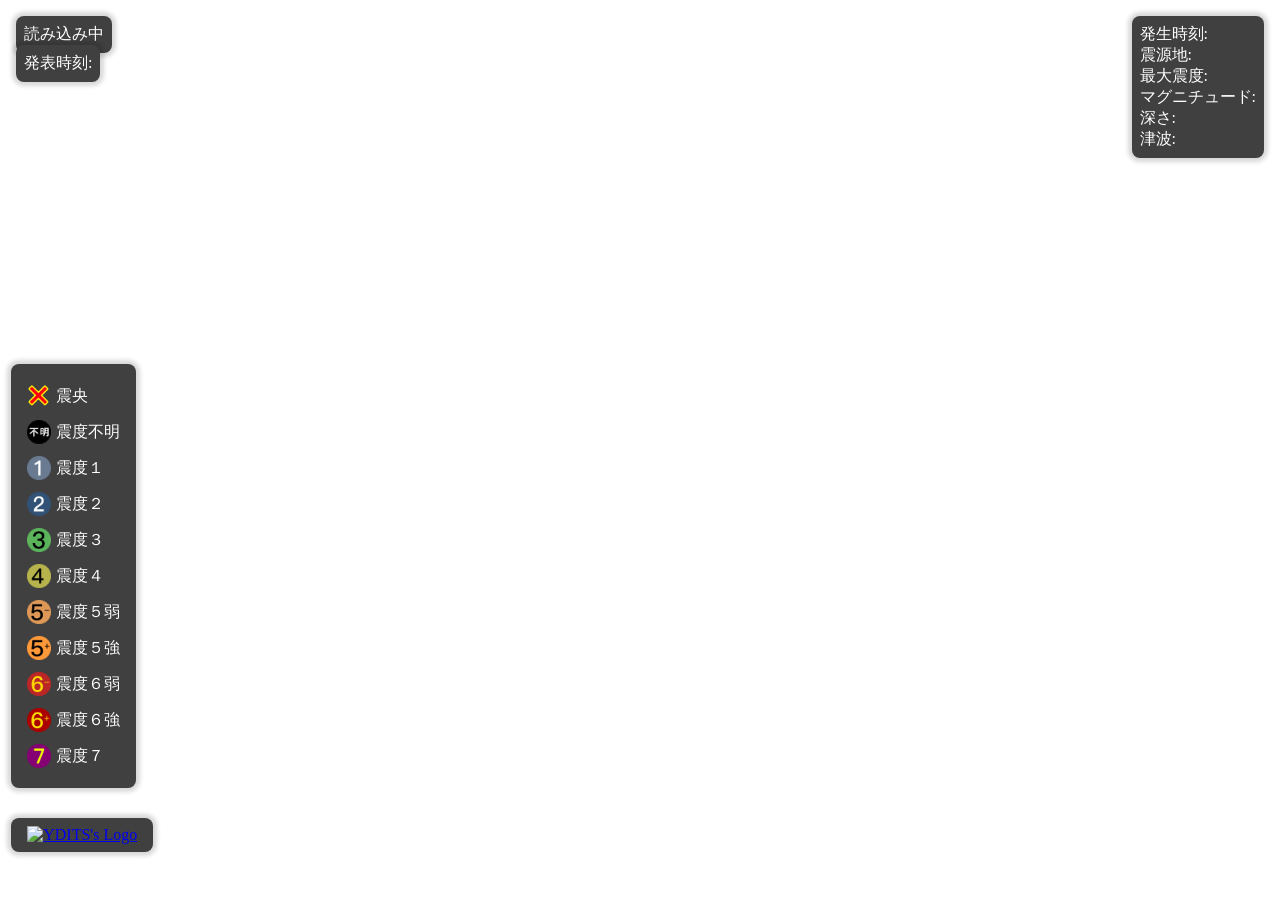
==== src/index.html @ e66be471 "Change: ディレクトリとファイルの変更等 - ディレクトリとファイルの変更 - コピーライト/ライセンス表記の追加 - [./README.md] の変更 - 軽微なリファクタリング" ====
<!--

    SSC EQMonitor

    Copyright (C) Saitama Sora Cam, よね/Yone

    Licensed under by よね/Yone.

-->
<!DOCTYPE html>
<html lang="en">


<head>
    <meta charset="UTF-8">
    <meta name="viewport" content="width=device-width, initial-scale=1.0">


    <title>SSC EQMonitor (β)0.10.5</title>


    <link rel="stylesheet" href="./styles/common.css">
    <link rel="stylesheet" href="https://unpkg.com/leaflet@1.9.4/dist/leaflet.css" />
    <link href="https://cdn.maptiler.com/maptiler-sdk-js/v1.2.0/maptiler-sdk.css" rel="stylesheet" />

    
    <script src="https://unpkg.com/leaflet@1.9.4/dist/leaflet.js"></script>
    <script src="https://cdn.maptiler.com/maptiler-sdk-js/v1.2.0/maptiler-sdk.umd.js"></script>
    <script src="https://cdn.maptiler.com/leaflet-maptilersdk/v2.0.0/leaflet-maptilersdk.js"></script>
    <script src="./scripts/main.mjs" type="module"></script>
</head>


<body>
    <div id="map">
        <div id="titleArea" class="map-items">
            <span id="eqinfoType">読み込み中</span>
        </div>


        <div id="timeArea" class="map-items">
            <label for="publishedTime">発表時刻: </label>
            <span id="publishedTime"></span>
        </div>


        <div id="eqinfoArea" class="map-items">
            <div>
                <label for="eqinfoTime">発生時刻: </label>
                <span id="eqinfoTime"></span>
            </div>


            <div class="eqinfoItems">
                <label for="eqinfoHypo">震源地: </label>
                <span id="eqinfoHypo"></span>
            </div>


            <div class="eqinfoItems">
                <label for="eqinfoScale">最大震度: </label>
                <span id="eqinfoScale"></span>
            </div>


            <div class="eqinfoItems">
                <label for="eqinfoMag">マグニチュード: </label>
                <span id="eqinfoMag"></span>
            </div>


            <div class="eqinfoItems">
                <label for="eqinfoDepth">深さ: </label>
                <span id="eqinfoDepth"></span>
            </div>


            <div class="eqinfoItems">
                <label for="eqinfoTsunami">津波: </label>
                <span id="eqinfoTsunami"></span>
            </div>
        </div>


        <div id="iconSample" class="map-items">
            <div class="list">
                <img src="./images/hypocenter.png" alt="" srcset="">
                <span>震央</span>
            </div>


            <div class="list">
                <img src="./images/unknown.png" alt="" srcset="">
                <span>震度不明</span>
            </div>


            <div class="list">
                <img src="./images/1.png" alt="" srcset="">
                <span>震度１</span>
            </div>


            <div class="list">
                <img src="./images/2.png" alt="" srcset="">
                <span>震度２</span>
            </div>


            <div class="list">
                <img src="./images/3.png" alt="" srcset="">
                <span>震度３</span>
            </div>


            <div class="list">
                <img src="./images/4.png" alt="" srcset="">
                <span>震度４</span>
            </div>


            <div class="list">
                <img src="./images/5-.png" alt="" srcset="">
                <span>震度５弱</span>
            </div>


            <div class="list">
                <img src="./images/5+.png" alt="" srcset="">
                <span>震度５強</span>
            </div>


            <div class="list">
                <img src="./images/6-.png" alt="" srcset="">
                <span>震度６弱</span>
            </div>


            <div class="list">
                <img src="./images/6+.png" alt="" srcset="">
                <span>震度６強</span>
            </div>


            <div class="list">
                <img src="./images/7.png" alt="" srcset="">
                <span>震度７</span>
            </div>
        </div>


        <div id="yditsCopyright" class="map-items">
            <a class="copyright-link" href="https://webapp.ydits.net/" target="_blank">
                <img class="copyright-image" src="https://cdn.ydits.net/images/ydits_logos/ydits_logo_white_transparent.png" alt="YDITS's Logo">
            </a>
        </div>
    </div>


    <script src="https://api.mapbox.com/mapbox-gl-js/v2.6.1/mapbox-gl.js"></script>
    <link href="https://api.mapbox.com/mapbox-gl-js/v2.6.1/mapbox-gl.css" rel="stylesheet">
</body>


</html>
---- src/styles/common.css ----
/*

    SSC EQMonitor

    Copyright (C) Saitama Sora Cam, よね/Yone

    Licensed under by よね/Yone.

*/

:root {
    --font-size: 16px;
}


* {
    margin: 0;
    padding: 0;
}


html {
    font-size: var(--font-size);
}


body {
    font-size: var(--font-size);
}


#map {
    width: 100%;
    height: 100vh;
}


.map-items {
    position: fixed;
    z-index: 10000;
    box-shadow: 0 0 4px 4px #00000027;
    background-color: #404040ff;
    color: #ffffffff;
}


#titleArea {
    top: 1rem;
    left: 1rem;
    border-radius: .5em;
    padding: .5em;
}


#timeArea {
    top: 2.8rem;
    left: 1rem;
    border-radius: .5em;
    padding: .5em;
}


#eqinfoArea {
    top: 1rem;
    right: 1rem;
    border-radius: .5em;
    padding: .5em;
}


#iconSample {
    bottom: 7rem;
    left: .7rem;
    border-radius: .5em;
    padding: .5em 1em;
}


#iconSample .list {
    display: flex;
    align-items: center;
    margin: .75rem 0;
}


#iconSample img {
    width: 1.5rem;
    margin-right: .3rem;
}


#yditsCopyright {
    bottom: 3rem;
    left: .7rem;
    border-radius: .5em;
}


.copyright-link {
    display: block;
    padding: .5em 1em;
}


.copyright-image {
    width: 5rem;
}
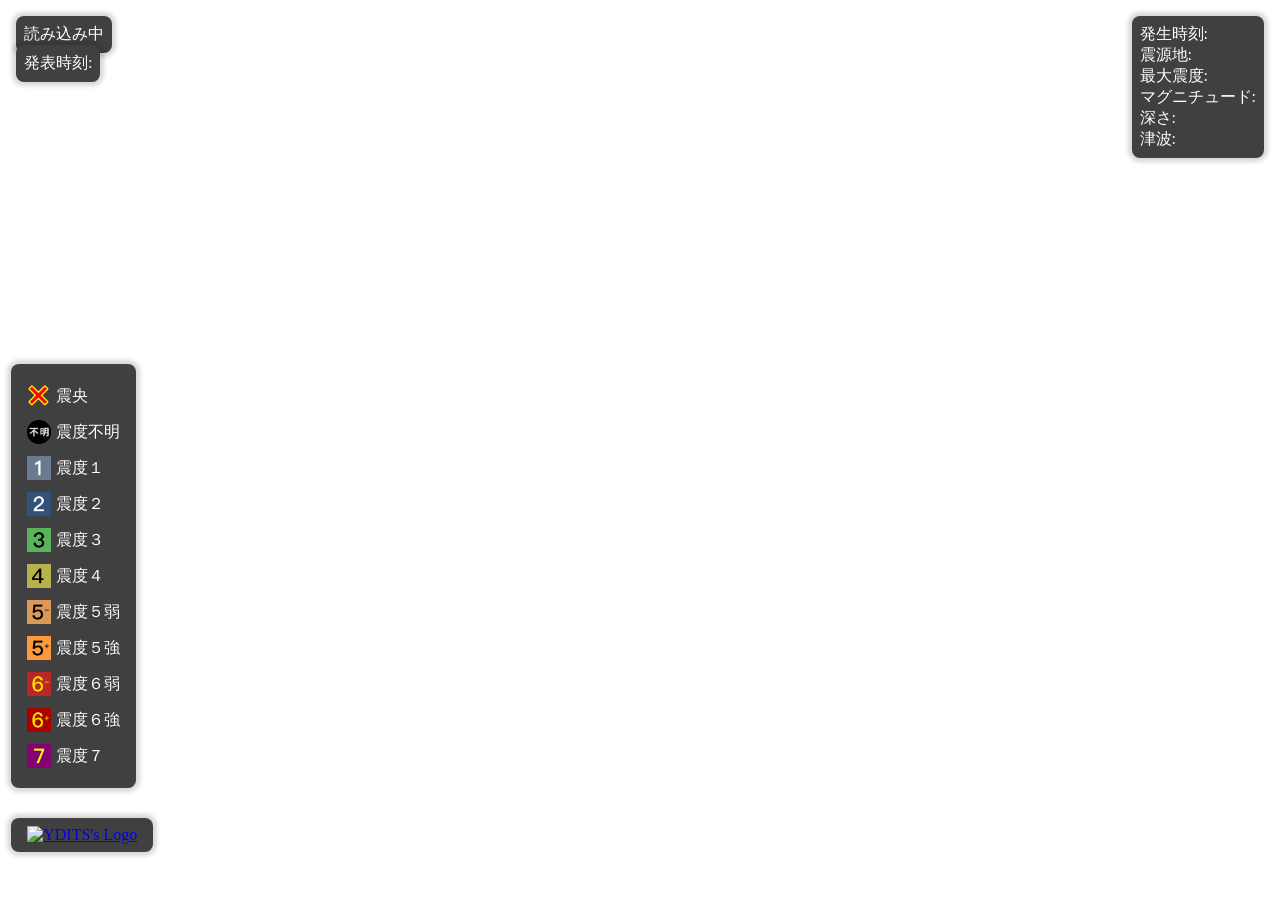
==== commit 94b66c5e: "Add: 震度分布の追加" ====
--- a/src/index.html
+++ b/src/index.html
@@ -1,166 +1,167 @@
-<!--
-
-    SSC EQMonitor
-
-    Copyright (C) Saitama Sora Cam, よね/Yone
-
-    Licensed under by よね/Yone.
-
--->
-<!DOCTYPE html>
-<html lang="en">
-
-
-<head>
-    <meta charset="UTF-8">
-    <meta name="viewport" content="width=device-width, initial-scale=1.0">
-
-
-    <title>SSC EQMonitor (β)0.10.5</title>
-
-
-    <link rel="stylesheet" href="./styles/common.css">
-    <link rel="stylesheet" href="https://unpkg.com/leaflet@1.9.4/dist/leaflet.css" />
-    <link href="https://cdn.maptiler.com/maptiler-sdk-js/v1.2.0/maptiler-sdk.css" rel="stylesheet" />
-
-    
-    <script src="https://unpkg.com/leaflet@1.9.4/dist/leaflet.js"></script>
-    <script src="https://cdn.maptiler.com/maptiler-sdk-js/v1.2.0/maptiler-sdk.umd.js"></script>
-    <script src="https://cdn.maptiler.com/leaflet-maptilersdk/v2.0.0/leaflet-maptilersdk.js"></script>
-    <script src="./scripts/main.mjs" type="module"></script>
-</head>
-
-
-<body>
-    <div id="map">
-        <div id="titleArea" class="map-items">
-            <span id="eqinfoType">読み込み中</span>
-        </div>
-
-
-        <div id="timeArea" class="map-items">
-            <label for="publishedTime">発表時刻: </label>
-            <span id="publishedTime"></span>
-        </div>
-
-
-        <div id="eqinfoArea" class="map-items">
-            <div>
-                <label for="eqinfoTime">発生時刻: </label>
-                <span id="eqinfoTime"></span>
-            </div>
-
-
-            <div class="eqinfoItems">
-                <label for="eqinfoHypo">震源地: </label>
-                <span id="eqinfoHypo"></span>
-            </div>
-
-
-            <div class="eqinfoItems">
-                <label for="eqinfoScale">最大震度: </label>
-                <span id="eqinfoScale"></span>
-            </div>
-
-
-            <div class="eqinfoItems">
-                <label for="eqinfoMag">マグニチュード: </label>
-                <span id="eqinfoMag"></span>
-            </div>
-
-
-            <div class="eqinfoItems">
-                <label for="eqinfoDepth">深さ: </label>
-                <span id="eqinfoDepth"></span>
-            </div>
-
-
-            <div class="eqinfoItems">
-                <label for="eqinfoTsunami">津波: </label>
-                <span id="eqinfoTsunami"></span>
-            </div>
-        </div>
-
-
-        <div id="iconSample" class="map-items">
-            <div class="list">
-                <img src="./images/hypocenter.png" alt="" srcset="">
-                <span>震央</span>
-            </div>
-
-
-            <div class="list">
-                <img src="./images/unknown.png" alt="" srcset="">
-                <span>震度不明</span>
-            </div>
-
-
-            <div class="list">
-                <img src="./images/1.png" alt="" srcset="">
-                <span>震度１</span>
-            </div>
-
-
-            <div class="list">
-                <img src="./images/2.png" alt="" srcset="">
-                <span>震度２</span>
-            </div>
-
-
-            <div class="list">
-                <img src="./images/3.png" alt="" srcset="">
-                <span>震度３</span>
-            </div>
-
-
-            <div class="list">
-                <img src="./images/4.png" alt="" srcset="">
-                <span>震度４</span>
-            </div>
-
-
-            <div class="list">
-                <img src="./images/5-.png" alt="" srcset="">
-                <span>震度５弱</span>
-            </div>
-
-
-            <div class="list">
-                <img src="./images/5+.png" alt="" srcset="">
-                <span>震度５強</span>
-            </div>
-
-
-            <div class="list">
-                <img src="./images/6-.png" alt="" srcset="">
-                <span>震度６弱</span>
-            </div>
-
-
-            <div class="list">
-                <img src="./images/6+.png" alt="" srcset="">
-                <span>震度６強</span>
-            </div>
-
-
-            <div class="list">
-                <img src="./images/7.png" alt="" srcset="">
-                <span>震度７</span>
-            </div>
-        </div>
-
-
-        <div id="yditsCopyright" class="map-items">
-            <a class="copyright-link" href="https://webapp.ydits.net/" target="_blank">
-                <img class="copyright-image" src="https://cdn.ydits.net/images/ydits_logos/ydits_logo_white_transparent.png" alt="YDITS's Logo">
-            </a>
-        </div>
-    </div>
-
-
-    <script src="https://api.mapbox.com/mapbox-gl-js/v2.6.1/mapbox-gl.js"></script>
-    <link href="https://api.mapbox.com/mapbox-gl-js/v2.6.1/mapbox-gl.css" rel="stylesheet">
-</body>
-
-
+<!--
+
+    SSC EQMonitor
+
+    Copyright (C) Saitama Sora Cam, よね/Yone
+
+    Licensed under by よね/Yone.
+
+-->
+<!DOCTYPE html>
+<html lang="en">
+
+
+<head>
+    <meta charset="UTF-8">
+    <meta name="viewport" content="width=device-width, initial-scale=1.0">
+
+
+    <title>SSC EQMonitor (β)1.00.0</title>
+
+
+    <link rel="stylesheet" href="./styles/common.css">
+    <link rel="stylesheet" href="https://unpkg.com/leaflet@1.9.4/dist/leaflet.css" />
+    <link href="https://cdn.maptiler.com/maptiler-sdk-js/v1.2.0/maptiler-sdk.css" rel="stylesheet" />
+
+
+    <script src="https://unpkg.com/leaflet@1.9.4/dist/leaflet.js"></script>
+    <script src="https://cdn.maptiler.com/maptiler-sdk-js/v1.2.0/maptiler-sdk.umd.js"></script>
+    <script src="https://cdn.maptiler.com/leaflet-maptilersdk/v2.0.0/leaflet-maptilersdk.js"></script>
+    <script src="./scripts/main.mjs" type="module"></script>
+</head>
+
+
+<body>
+    <div id="map">
+        <div id="titleArea" class="map-items">
+            <span id="eqinfoType">読み込み中</span>
+        </div>
+
+
+        <div id="timeArea" class="map-items">
+            <label for="publishedTime">発表時刻: </label>
+            <span id="publishedTime"></span>
+        </div>
+
+
+        <div id="eqinfoArea" class="map-items">
+            <div>
+                <label for="eqinfoTime">発生時刻: </label>
+                <span id="eqinfoTime"></span>
+            </div>
+
+
+            <div class="eqinfoItems">
+                <label for="eqinfoHypo">震源地: </label>
+                <span id="eqinfoHypo"></span>
+            </div>
+
+
+            <div class="eqinfoItems">
+                <label for="eqinfoScale">最大震度: </label>
+                <span id="eqinfoScale"></span>
+            </div>
+
+
+            <div class="eqinfoItems">
+                <label for="eqinfoMag">マグニチュード: </label>
+                <span id="eqinfoMag"></span>
+            </div>
+
+
+            <div class="eqinfoItems">
+                <label for="eqinfoDepth">深さ: </label>
+                <span id="eqinfoDepth"></span>
+            </div>
+
+
+            <div class="eqinfoItems">
+                <label for="eqinfoTsunami">津波: </label>
+                <span id="eqinfoTsunami"></span>
+            </div>
+        </div>
+
+
+        <div id="iconSample" class="map-items">
+            <div class="list">
+                <img src="./images/hypocenter.png" alt="" srcset="">
+                <span>震央</span>
+            </div>
+
+
+            <div class="list">
+                <img src="./images/radius/unknown.png" alt="" srcset="">
+                <span>震度不明</span>
+            </div>
+
+
+            <div class="list">
+                <img src="./images/square/1.png" alt="" srcset="">
+                <span>震度１</span>
+            </div>
+
+
+            <div class="list">
+                <img src="./images/square/2.png" alt="" srcset="">
+                <span>震度２</span>
+            </div>
+
+
+            <div class="list">
+                <img src="./images/square/3.png" alt="" srcset="">
+                <span>震度３</span>
+            </div>
+
+
+            <div class="list">
+                <img src="./images/square/4.png" alt="" srcset="">
+                <span>震度４</span>
+            </div>
+
+
+            <div class="list">
+                <img src="./images/square/5-.png" alt="" srcset="">
+                <span>震度５弱</span>
+            </div>
+
+
+            <div class="list">
+                <img src="./images/square/5+.png" alt="" srcset="">
+                <span>震度５強</span>
+            </div>
+
+
+            <div class="list">
+                <img src="./images/square/6-.png" alt="" srcset="">
+                <span>震度６弱</span>
+            </div>
+
+
+            <div class="list">
+                <img src="./images/square/6+.png" alt="" srcset="">
+                <span>震度６強</span>
+            </div>
+
+
+            <div class="list">
+                <img src="./images/square/7.png" alt="" srcset="">
+                <span>震度７</span>
+            </div>
+        </div>
+
+
+        <div id="yditsCopyright" class="map-items">
+            <a class="copyright-link" href="https://webapp.ydits.net/" target="_blank">
+                <img class="copyright-image"
+                    src="https://cdn.ydits.net/images/ydits_logos/ydits_logo_white_transparent.png" alt="YDITS's Logo">
+            </a>
+        </div>
+    </div>
+
+
+    <script src="https://api.mapbox.com/mapbox-gl-js/v2.6.1/mapbox-gl.js"></script>
+    <link href="https://api.mapbox.com/mapbox-gl-js/v2.6.1/mapbox-gl.css" rel="stylesheet">
+</body>
+
+
 </html>
--- a/src/styles/common.css
+++ b/src/styles/common.css
@@ -1,107 +1,107 @@
-/*
-
-    SSC EQMonitor
-
-    Copyright (C) Saitama Sora Cam, よね/Yone
-
-    Licensed under by よね/Yone.
-
-*/
-
-:root {
-    --font-size: 16px;
-}
-
-
-* {
-    margin: 0;
-    padding: 0;
-}
-
-
-html {
-    font-size: var(--font-size);
-}
-
-
-body {
-    font-size: var(--font-size);
-}
-
-
-#map {
-    width: 100%;
-    height: 100vh;
-}
-
-
-.map-items {
-    position: fixed;
-    z-index: 10000;
-    box-shadow: 0 0 4px 4px #00000027;
-    background-color: #404040ff;
-    color: #ffffffff;
-}
-
-
-#titleArea {
-    top: 1rem;
-    left: 1rem;
-    border-radius: .5em;
-    padding: .5em;
-}
-
-
-#timeArea {
-    top: 2.8rem;
-    left: 1rem;
-    border-radius: .5em;
-    padding: .5em;
-}
-
-
-#eqinfoArea {
-    top: 1rem;
-    right: 1rem;
-    border-radius: .5em;
-    padding: .5em;
-}
-
-
-#iconSample {
-    bottom: 7rem;
-    left: .7rem;
-    border-radius: .5em;
-    padding: .5em 1em;
-}
-
-
-#iconSample .list {
-    display: flex;
-    align-items: center;
-    margin: .75rem 0;
-}
-
-
-#iconSample img {
-    width: 1.5rem;
-    margin-right: .3rem;
-}
-
-
-#yditsCopyright {
-    bottom: 3rem;
-    left: .7rem;
-    border-radius: .5em;
-}
-
-
-.copyright-link {
-    display: block;
-    padding: .5em 1em;
-}
-
-
-.copyright-image {
-    width: 5rem;
-}
+/*
+
+    SSC EQMonitor
+
+    Copyright (C) Saitama Sora Cam, よね/Yone
+
+    Licensed under by よね/Yone.
+
+*/
+
+:root {
+    --font-size: 16px;
+}
+
+
+* {
+    margin: 0;
+    padding: 0;
+}
+
+
+html {
+    font-size: var(--font-size);
+}
+
+
+body {
+    font-size: var(--font-size);
+}
+
+
+#map {
+    width: 100%;
+    height: 100vh;
+}
+
+
+.map-items {
+    position: fixed;
+    z-index: 10000;
+    box-shadow: 0 0 4px 4px #00000027;
+    background-color: #404040ff;
+    color: #ffffffff;
+}
+
+
+#titleArea {
+    top: 1rem;
+    left: 1rem;
+    border-radius: .5em;
+    padding: .5em;
+}
+
+
+#timeArea {
+    top: 2.8rem;
+    left: 1rem;
+    border-radius: .5em;
+    padding: .5em;
+}
+
+
+#eqinfoArea {
+    top: 1rem;
+    right: 1rem;
+    border-radius: .5em;
+    padding: .5em;
+}
+
+
+#iconSample {
+    bottom: 7rem;
+    left: .7rem;
+    border-radius: .5em;
+    padding: .5em 1em;
+}
+
+
+#iconSample .list {
+    display: flex;
+    align-items: center;
+    margin: .75rem 0;
+}
+
+
+#iconSample img {
+    width: 1.5rem;
+    margin-right: .3rem;
+}
+
+
+#yditsCopyright {
+    bottom: 3rem;
+    left: .7rem;
+    border-radius: .5em;
+}
+
+
+.copyright-link {
+    display: block;
+    padding: .5em 1em;
+}
+
+
+.copyright-image {
+    width: 5rem;
+}
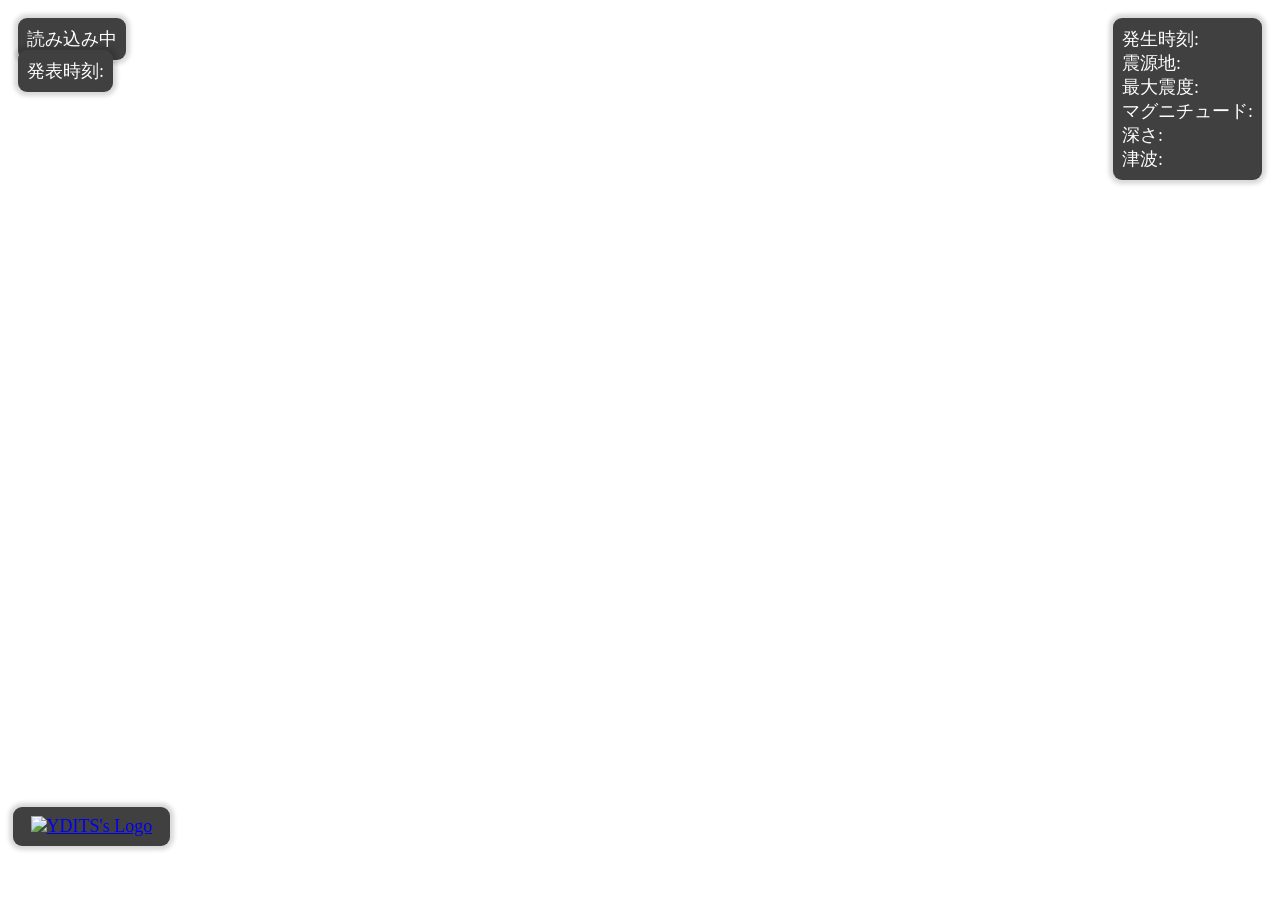
==== commit 3efba293: "Fix: 発生時刻表示の修正" ====
--- a/src/index.html
+++ b/src/index.html
@@ -82,7 +82,7 @@
         </div>
 
 
-        <div id="iconSample" class="map-items">
+        <!-- <div id="iconSample" class="map-items">
             <div class="list">
                 <img src="./images/hypocenter.png" alt="" srcset="">
                 <span>震央</span>
@@ -147,7 +147,7 @@
                 <img src="./images/square/7.png" alt="" srcset="">
                 <span>震度７</span>
             </div>
-        </div>
+        </div> -->
 
 
         <div id="yditsCopyright" class="map-items">
--- a/src/styles/common.css
+++ b/src/styles/common.css
@@ -9,7 +9,7 @@
 */
 
 :root {
-    --font-size: 16px;
+    --font-size: 18px;
 }
 
 
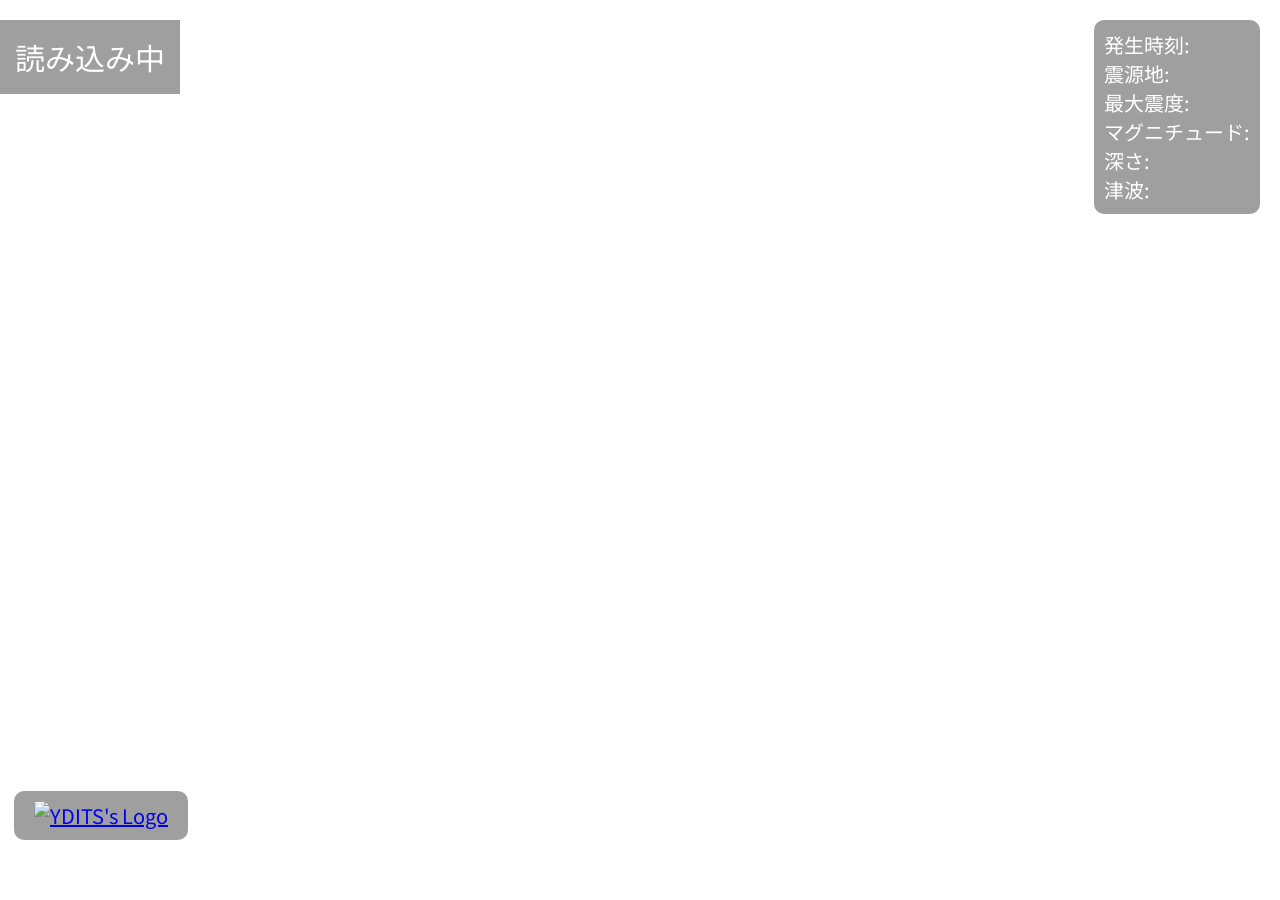
==== commit deccdb08: "Change: フォントとデザインの変更" ====
--- a/src/index.html
+++ b/src/index.html
@@ -22,6 +22,8 @@
     <link rel="stylesheet" href="./styles/common.css">
     <link rel="stylesheet" href="https://unpkg.com/leaflet@1.9.4/dist/leaflet.css" />
     <link href="https://cdn.maptiler.com/maptiler-sdk-js/v1.2.0/maptiler-sdk.css" rel="stylesheet" />
+    <link rel="preconnect" href="https://fonts.googleapis.com">
+    <link rel="preconnect" href="https://fonts.gstatic.com" crossorigin>
 
 
     <script src="https://unpkg.com/leaflet@1.9.4/dist/leaflet.js"></script>
@@ -39,8 +41,8 @@
 
 
         <div id="timeArea" class="map-items">
-            <label for="publishedTime">発表時刻: </label>
             <span id="publishedTime"></span>
+            <label for="publishedTime"> 発表</label>
         </div>
 
 
--- a/src/styles/common.css
+++ b/src/styles/common.css
@@ -8,8 +8,11 @@
 
 */
 
+@import url('https://fonts.googleapis.com/css2?family=Noto+Sans+JP:wght@100..900&display=swap');
+
+
 :root {
-    --font-size: 18px;
+    --font-size: 20px;
 }
 
 
@@ -26,6 +29,7 @@
 
 body {
     font-size: var(--font-size);
+    font-family: 'Noto Sans JP', 'Roboto', sans-serif;
 }
 
 
@@ -38,24 +42,23 @@
 .map-items {
     position: fixed;
     z-index: 10000;
-    box-shadow: 0 0 4px 4px #00000027;
-    background-color: #404040ff;
+    background-color: #00000060;
     color: #ffffffff;
 }
 
 
 #titleArea {
     top: 1rem;
-    left: 1rem;
-    border-radius: .5em;
+    left: 0;
     padding: .5em;
+    font-size: 1.5rem;
 }
 
 
 #timeArea {
-    top: 2.8rem;
-    left: 1rem;
-    border-radius: .5em;
+    top: 5rem;
+    left: 0;
+    background-color: #00000000;
     padding: .5em;
 }
 
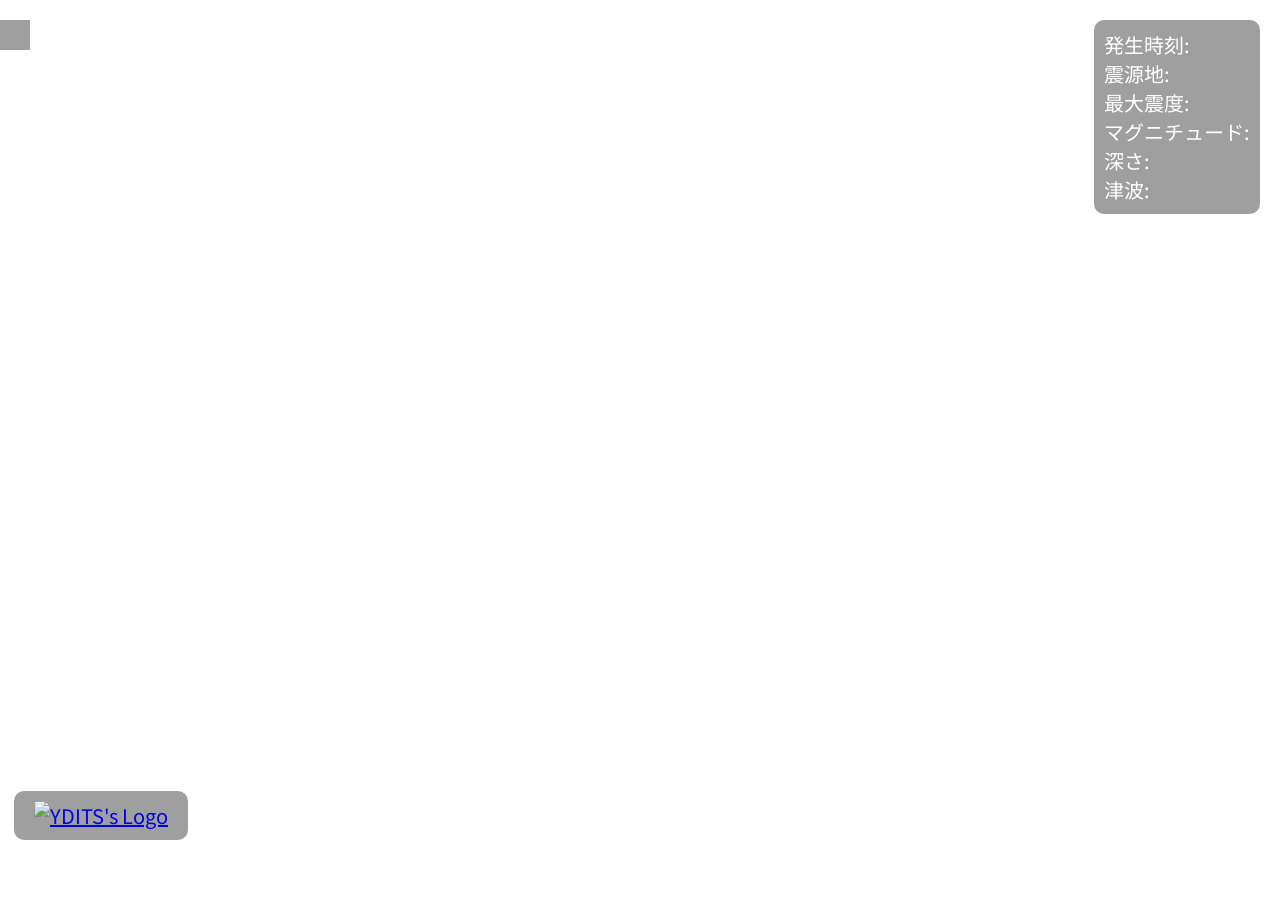
==== commit 8cd7633a: "Update" ====
--- a/src/index.html
+++ b/src/index.html
@@ -1,23 +1,18 @@
 <!--
 
-    SSC EQMonitor
+    SSC for Web
 
     Copyright (C) Saitama Sora Cam, よね/Yone
-
-    Licensed under by よね/Yone.
 
 -->
 <!DOCTYPE html>
 <html lang="en">
 
-
 <head>
     <meta charset="UTF-8">
     <meta name="viewport" content="width=device-width, initial-scale=1.0">
 
-
-    <title>SSC EQMonitor (β)1.00.0</title>
-
+    <title>SSC for Web</title>
 
     <link rel="stylesheet" href="./styles/common.css">
     <link rel="stylesheet" href="https://unpkg.com/leaflet@1.9.4/dist/leaflet.css" />
@@ -25,26 +20,22 @@
     <link rel="preconnect" href="https://fonts.googleapis.com">
     <link rel="preconnect" href="https://fonts.gstatic.com" crossorigin>
 
-
     <script src="https://unpkg.com/leaflet@1.9.4/dist/leaflet.js"></script>
     <script src="https://cdn.maptiler.com/maptiler-sdk-js/v1.2.0/maptiler-sdk.umd.js"></script>
     <script src="https://cdn.maptiler.com/leaflet-maptilersdk/v2.0.0/leaflet-maptilersdk.js"></script>
-    <script src="./scripts/main.mjs" type="module"></script>
+    <script src="./scripts/index.js" type="module"></script>
 </head>
-
 
 <body>
     <div id="map">
         <div id="titleArea" class="map-items">
-            <span id="eqinfoType">読み込み中</span>
+            <span id="eqinfoType"></span>
         </div>
-
 
         <div id="timeArea" class="map-items">
             <span id="publishedTime"></span>
             <label for="publishedTime"> 発表</label>
         </div>
-
 
         <div id="eqinfoArea" class="map-items">
             <div>
@@ -52,30 +43,25 @@
                 <span id="eqinfoTime"></span>
             </div>
 
-
             <div class="eqinfoItems">
                 <label for="eqinfoHypo">震源地: </label>
                 <span id="eqinfoHypo"></span>
             </div>
-
 
             <div class="eqinfoItems">
                 <label for="eqinfoScale">最大震度: </label>
                 <span id="eqinfoScale"></span>
             </div>
 
-
             <div class="eqinfoItems">
                 <label for="eqinfoMag">マグニチュード: </label>
                 <span id="eqinfoMag"></span>
             </div>
 
-
             <div class="eqinfoItems">
                 <label for="eqinfoDepth">深さ: </label>
                 <span id="eqinfoDepth"></span>
             </div>
-
 
             <div class="eqinfoItems">
                 <label for="eqinfoTsunami">津波: </label>
@@ -83,74 +69,62 @@
             </div>
         </div>
 
-
         <!-- <div id="iconSample" class="map-items">
             <div class="list">
                 <img src="./images/hypocenter.png" alt="" srcset="">
                 <span>震央</span>
             </div>
 
-
             <div class="list">
                 <img src="./images/radius/unknown.png" alt="" srcset="">
                 <span>震度不明</span>
             </div>
-
 
             <div class="list">
                 <img src="./images/square/1.png" alt="" srcset="">
                 <span>震度１</span>
             </div>
 
-
             <div class="list">
                 <img src="./images/square/2.png" alt="" srcset="">
                 <span>震度２</span>
             </div>
-
 
             <div class="list">
                 <img src="./images/square/3.png" alt="" srcset="">
                 <span>震度３</span>
             </div>
 
-
             <div class="list">
                 <img src="./images/square/4.png" alt="" srcset="">
                 <span>震度４</span>
             </div>
-
 
             <div class="list">
                 <img src="./images/square/5-.png" alt="" srcset="">
                 <span>震度５弱</span>
             </div>
 
-
             <div class="list">
                 <img src="./images/square/5+.png" alt="" srcset="">
                 <span>震度５強</span>
             </div>
-
 
             <div class="list">
                 <img src="./images/square/6-.png" alt="" srcset="">
                 <span>震度６弱</span>
             </div>
 
-
             <div class="list">
                 <img src="./images/square/6+.png" alt="" srcset="">
                 <span>震度６強</span>
             </div>
-
 
             <div class="list">
                 <img src="./images/square/7.png" alt="" srcset="">
                 <span>震度７</span>
             </div>
         </div> -->
-
 
         <div id="yditsCopyright" class="map-items">
             <a class="copyright-link" href="https://webapp.ydits.net/" target="_blank">
@@ -160,10 +134,8 @@
         </div>
     </div>
 
-
     <script src="https://api.mapbox.com/mapbox-gl-js/v2.6.1/mapbox-gl.js"></script>
     <link href="https://api.mapbox.com/mapbox-gl-js/v2.6.1/mapbox-gl.css" rel="stylesheet">
 </body>
 
-
 </html>
--- a/src/styles/common.css
+++ b/src/styles/common.css
@@ -1,43 +1,37 @@
+@charset "UTF-8";
+
 /*
 
-    SSC EQMonitor
+    SSC for Web
 
     Copyright (C) Saitama Sora Cam, よね/Yone
-
-    Licensed under by よね/Yone.
 
 */
 
 @import url('https://fonts.googleapis.com/css2?family=Noto+Sans+JP:wght@100..900&display=swap');
 
-
 :root {
     --font-size: 20px;
 }
-
 
 * {
     margin: 0;
     padding: 0;
 }
 
-
 html {
     font-size: var(--font-size);
 }
-
 
 body {
     font-size: var(--font-size);
     font-family: 'Noto Sans JP', 'Roboto', sans-serif;
 }
 
-
 #map {
     width: 100%;
     height: 100vh;
 }
-
 
 .map-items {
     position: fixed;
@@ -46,14 +40,12 @@
     color: #ffffffff;
 }
 
-
 #titleArea {
     top: 1rem;
     left: 0;
     padding: .5em;
     font-size: 1.5rem;
 }
-
 
 #timeArea {
     top: 5rem;
@@ -62,14 +54,12 @@
     padding: .5em;
 }
 
-
 #eqinfoArea {
     top: 1rem;
     right: 1rem;
     border-radius: .5em;
     padding: .5em;
 }
-
 
 #iconSample {
     bottom: 7rem;
@@ -78,19 +68,16 @@
     padding: .5em 1em;
 }
 
-
 #iconSample .list {
     display: flex;
     align-items: center;
     margin: .75rem 0;
 }
 
-
 #iconSample img {
     width: 1.5rem;
     margin-right: .3rem;
 }
-
 
 #yditsCopyright {
     bottom: 3rem;
@@ -98,13 +85,11 @@
     border-radius: .5em;
 }
 
-
 .copyright-link {
     display: block;
     padding: .5em 1em;
 }
 
-
 .copyright-image {
     width: 5rem;
 }
